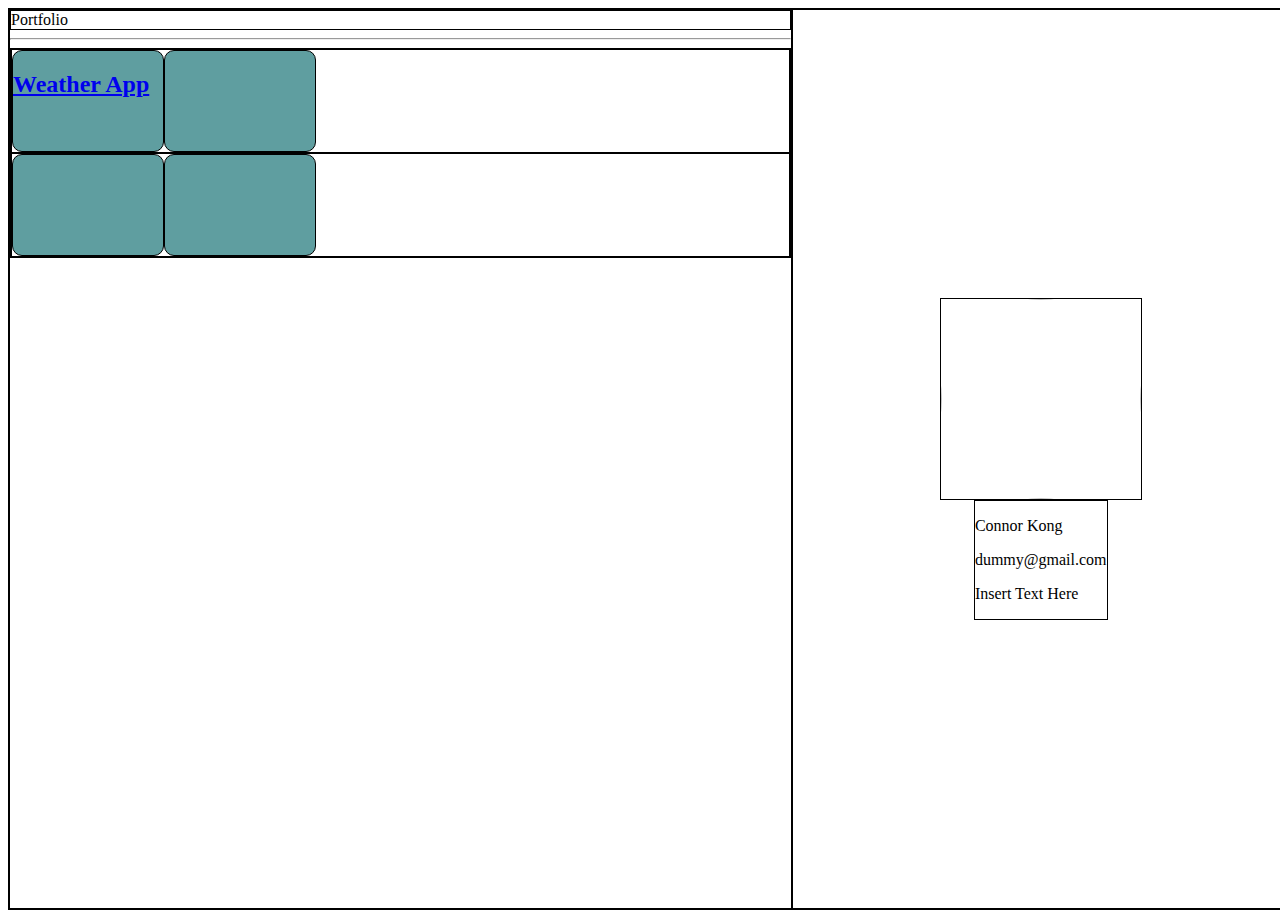
==== index.html @ 8877f4bf "Add files via upload" ====
<!DOCTYPE html>
<html>

<head>
  <meta charset="utf-8">
  <meta name="viewport" content="width=device-width">
  <title>replit</title>
  <link href="style.css" rel="stylesheet" type="text/css" />
</head>

<body>
  <div id="app">
    
    <div id="content">
      <div id="title">Portfolio</div>
      <hr>
      <div id="projects">
        <div class="row">
          <div class="card">
            <h2> <a href="project.html">Weather App</a></h2>
          </div>
          <div class="card">
            
          </div>
        </div>
        <div class="row">
          <div class="card">
            
          </div>
          <div class="card">
            
          </div>
        </div>
      </div>
    </div>
    
    <div id="profile">
      <div id="img_container">
        <img id="profile_img" src="https://tinyurl.com/y78f44as">
      </div>
      <div id="profile_description">
        <p>Connor Kong</p>
        <p>dummy@gmail.com</p>
        <p>Insert Text Here</p>
      </div>
    </div>
    
  </div>
  <script src="script.js"></script>
</body>

</html>
---- style.css ----
html {
  height: 100%;
  width: 100%;
}

body{
	height: 100%;
	width: 100%;
}

div{
	border-style:solid;
	border-width:1px;
}


#profile{
	display: flex;
  flex-direction: column;
	flex-grow:1;
  align-items: center;
  justify-content: center;
}

#profile img{
	width:200px;
	height:200px;
	border-radius:100%;
}

#img_container{
	width:200px;
	height:200px;
}


#app{
  display: flex;
  flex-direction: row;
  height: 100%;
  width: 100%;
}

#content{
  flex-grow: 1.618;
}

.row{
	display: flex;
  flex-direction: row;
}

.card{
	background-color:cadetblue;
	width:150px;
	height:100px;
  border-radius: 10px;
}
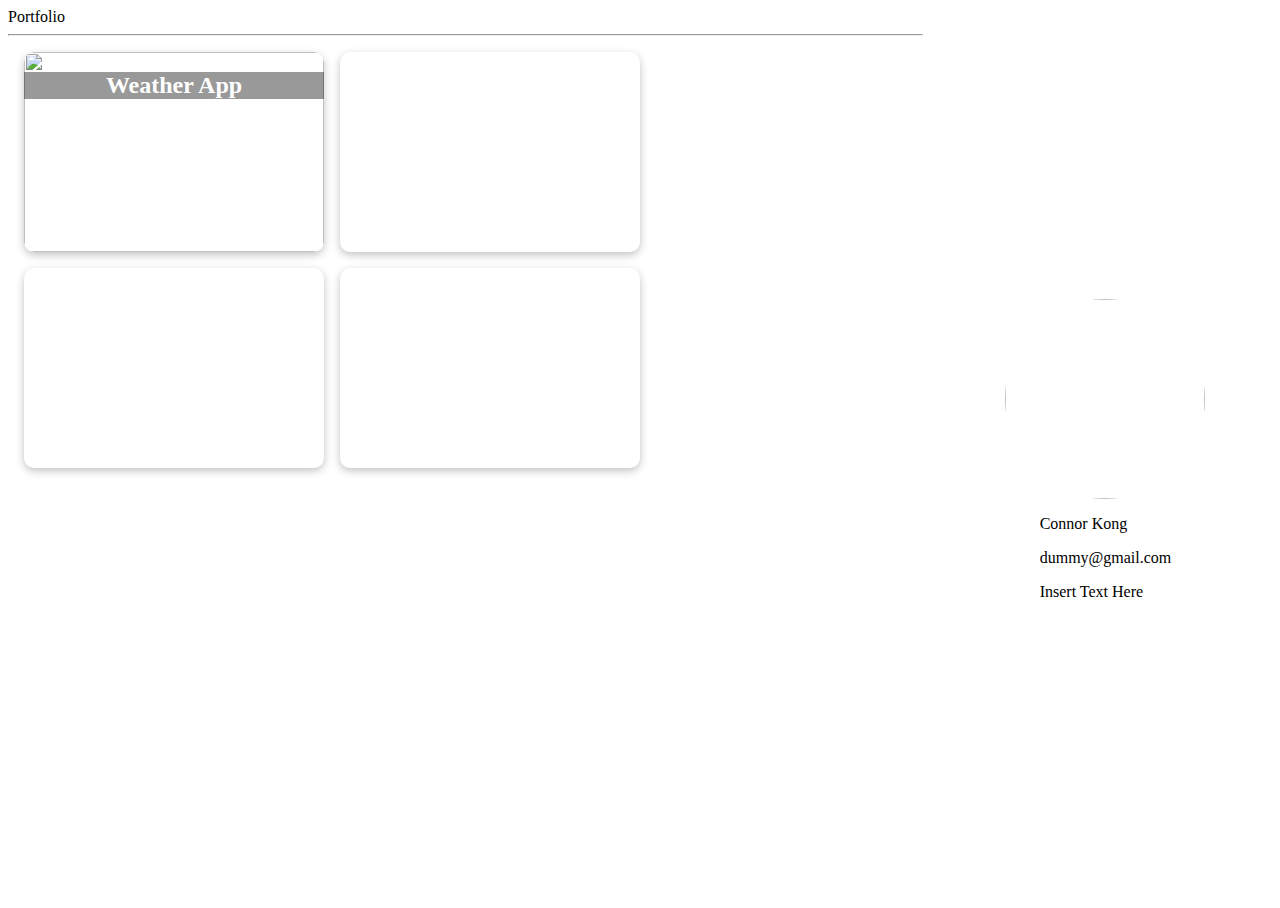
==== commit fe3188e2: "Completed card for Projects, animated summary to hide/show." ====
--- a/index.html
+++ b/index.html
@@ -16,13 +16,22 @@
       <hr>
       <div id="projects">
         <div class="row">
+         
           <div class="card">
-            <h2> <a href="project.html">Weather App</a></h2>
-          </div>
-          <div class="card">
-            
-          </div>
-        </div>
+            <h2> <a href="/WeatherApp/project.html">Weather App</a></h2>
+            <img src="https://i.pinimg.com/736x/33/b5/f1/33b5f152ffd1a267e4da0ccc232fe090.jpg"/>
+            <div class="info">
+              <p> Project Summary </p>
+            </div>
+                
+          </div>  <!-- card -->
+          
+          
+          
+          <div class="card"> </div>
+        </div>  <!--row -->
+
+        
         <div class="row">
           <div class="card">
             
--- a/style.css
+++ b/style.css
@@ -8,10 +8,10 @@
 	width: 100%;
 }
 
-div{
+/* div{
 	border-style:solid;
 	border-width:1px;
-}
+} */
 
 
 #profile{
@@ -31,6 +31,7 @@
 #img_container{
 	width:200px;
 	height:200px;
+
 }
 
 
@@ -48,11 +49,57 @@
 .row{
 	display: flex;
   flex-direction: row;
+	column-gap:1em;
+	margin:1em;
 }
 
+/* ---- Card related CSS ----  */
+
 .card{
-	background-color:cadetblue;
-	width:150px;
-	height:100px;
+  position: relative;
+	width:300px;
+	height:200px;
   border-radius: 10px;
+	overflow:hidden;
+	box-shadow: rgba(0, 0, 0, 0.24) 0px 3px 8px;
 }
+
+/* this will all the <img> inside .card class */
+.card img{
+	width:300px;
+	height:200px;
+	position: absolute;
+	z-index: -1;
+	border-radius: 10px;
+}
+
+.card h2{
+	width: 100%;
+	position: absolute;
+  z-index:1;
+	text-align: center;
+	background-color:rgba(0,0,0,.4)
+}
+
+.card a{
+	color:white;
+	text-decoration:none;
+}
+
+.info {
+	width: 100%;
+	position: absolute;
+	bottom: 0px;
+	border-radius: 0 0 10px 10px;
+	background-color:rgba(255,255,255,0);
+	height:0%;
+	transition-duration: 0.5s;
+	text-align: center;
+}
+
+/* When hover over card, css will apply to .info */
+.card:hover .info{
+	height:40%;
+	transition-duration: 1s;
+	background-color:rgba(255,255,255,0.6);
+}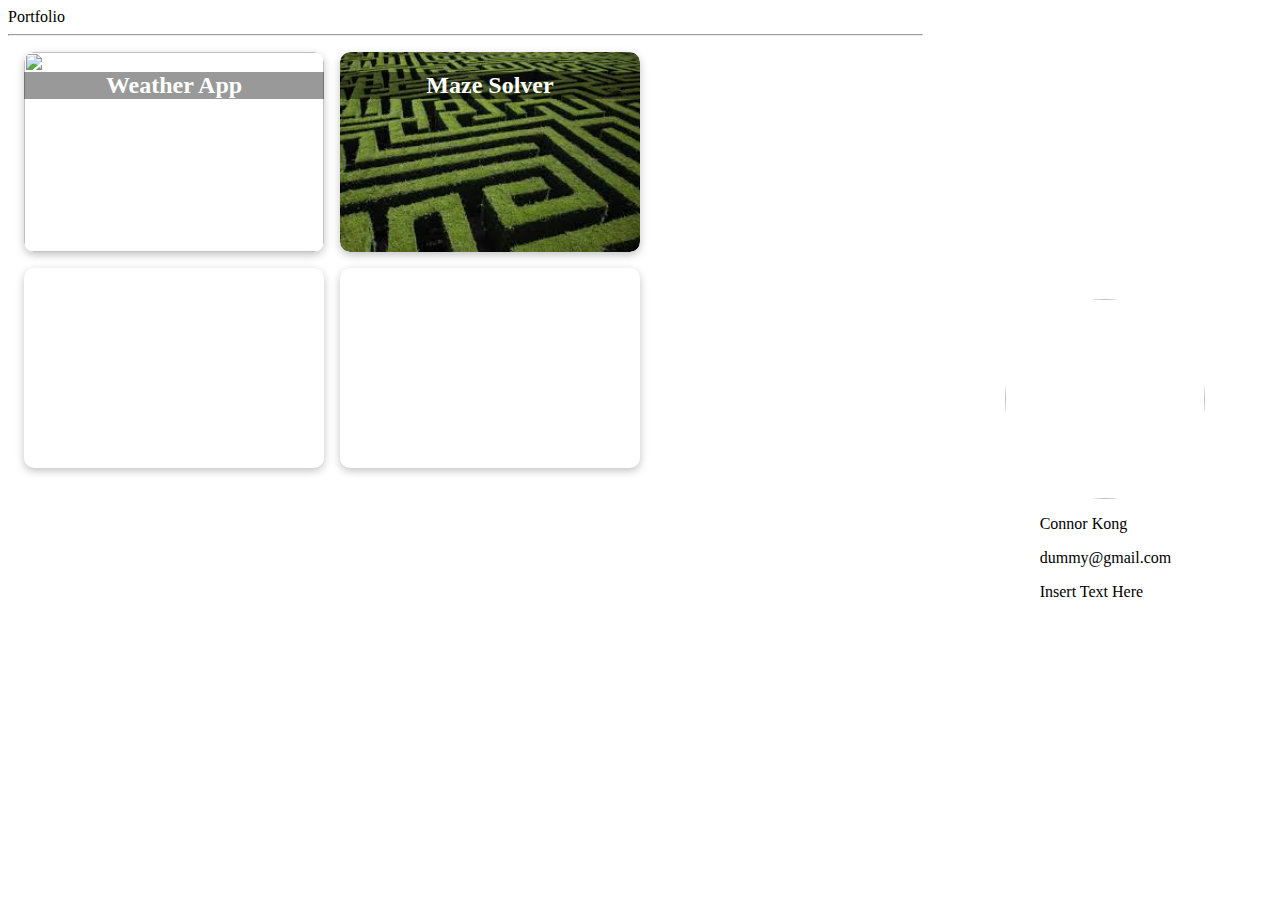
==== commit 331b14ff: "Uploaded Maze Solver Project Files" ====
--- a/index.html
+++ b/index.html
@@ -23,13 +23,21 @@
             <div class="info">
               <p> Project Summary </p>
             </div>
-                
+
           </div>  <!-- card -->
           
           
           
-          <div class="card"> </div>
-        </div>  <!--row -->
+          <div class="card">
+            <h2> <a href="/MazeSolver/index.html">Maze Solver</a></h2>
+            <img src="[data-uri]"/>
+            <div class="info">
+              <p> Explore how different graph alogirthms taverses a maze </p>
+            </div>
+            
+          </div> <!-- card -->
+        </div> <!--row-->
+        
 
         
         <div class="row">
